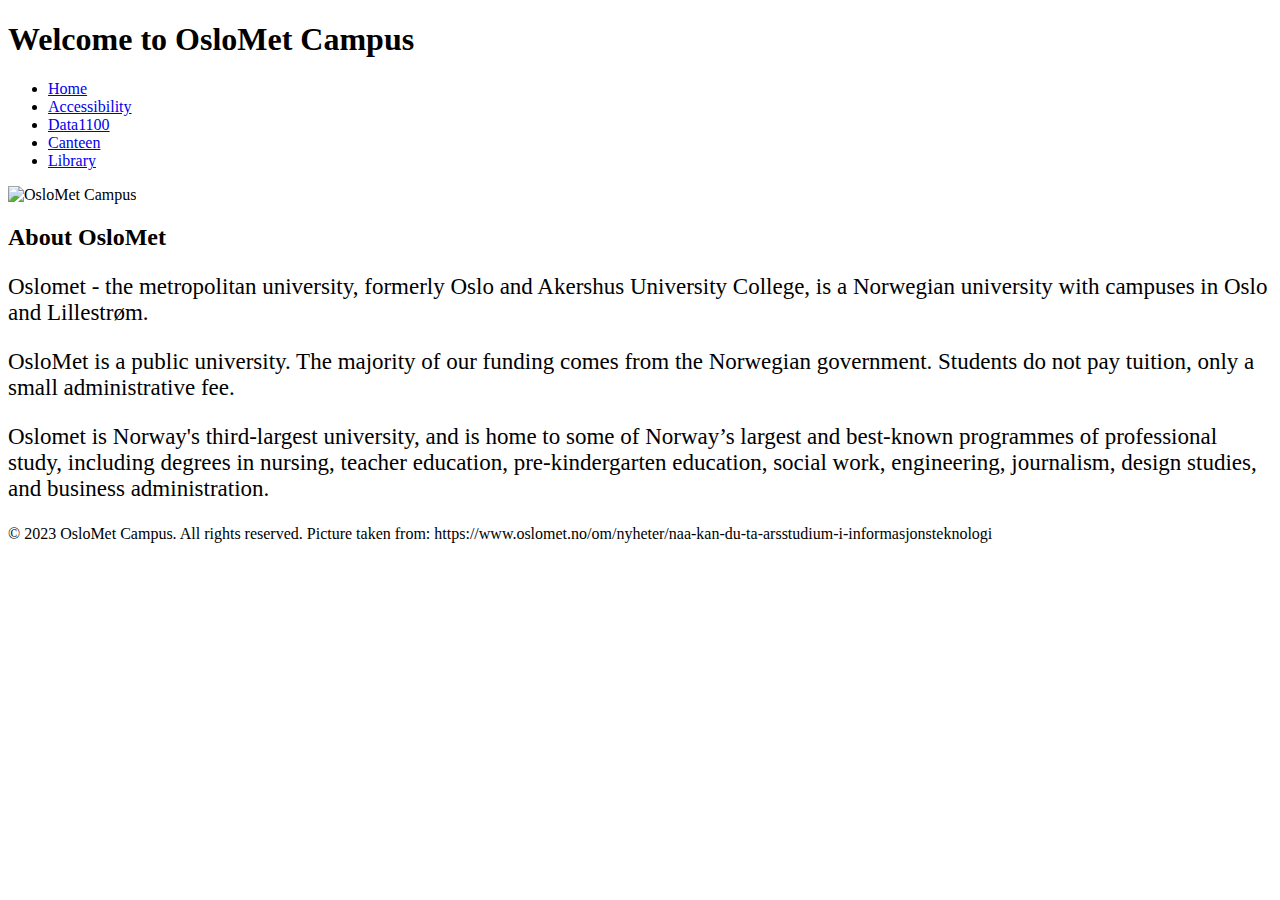
==== index.html @ af0888bc "Add files via upload" ====
<!-- index.html -->
<!DOCTYPE html>
<html lang="en">
<head>
  <meta charset="UTF-8">
  <meta name="viewport" content="width=device-width, initial-scale=1.0">
  <link rel="stylesheet" href="styles.css">
  <title>OsloMet Campus</title>
</head>
<body>

<!-- Header Section -->
<header>
  <h1>Welcome to OsloMet Campus</h1>

  <nav>
    <ul>
      <li><a class="active" href="index.html">Home</a></li>
      <li><a href="accessibility.html">Accessibility</a></li>
      <li><a href="topical.html">Data1100</a></li>
      <li><a href="canteen.html">Canteen</a></li>
      <li><a href="library.html">Library</a></li>
    </ul>
  </nav>
  <div></div>
  <img src="Bilder/OsloMet%20img-kopi.jpeg" alt="OsloMet Campus" width="1435" height="450">
</header>

<!-- Main Content Section -->
<main>
  <section>
    <h2>About OsloMet</h2>
    <p style="font-size:23px;">Oslomet - the metropolitan university, formerly Oslo and Akershus University College,
      is a Norwegian university with campuses in Oslo and Lillestrøm.</p>

    <p style="font-size:23px;">OsloMet is a public university. The majority of our funding comes from the Norwegian government.
      Students do not pay tuition, only a small administrative fee.</p>

    <p style="font-size:23px;">Oslomet is Norway's third-largest university, and is home to some of Norway’s largest and best-known programmes of professional study,
      including degrees in nursing, teacher education, pre-kindergarten education, social work, engineering, journalism, design studies, and business administration.</p>
  </section>
</main>

<!-- Footer Section -->
<footer>
  <p>&copy; 2023 OsloMet Campus. All rights reserved. Picture taken from: https://www.oslomet.no/om/nyheter/naa-kan-du-ta-arsstudium-i-informasjonsteknologi</p>
</footer>

</body>
</html>
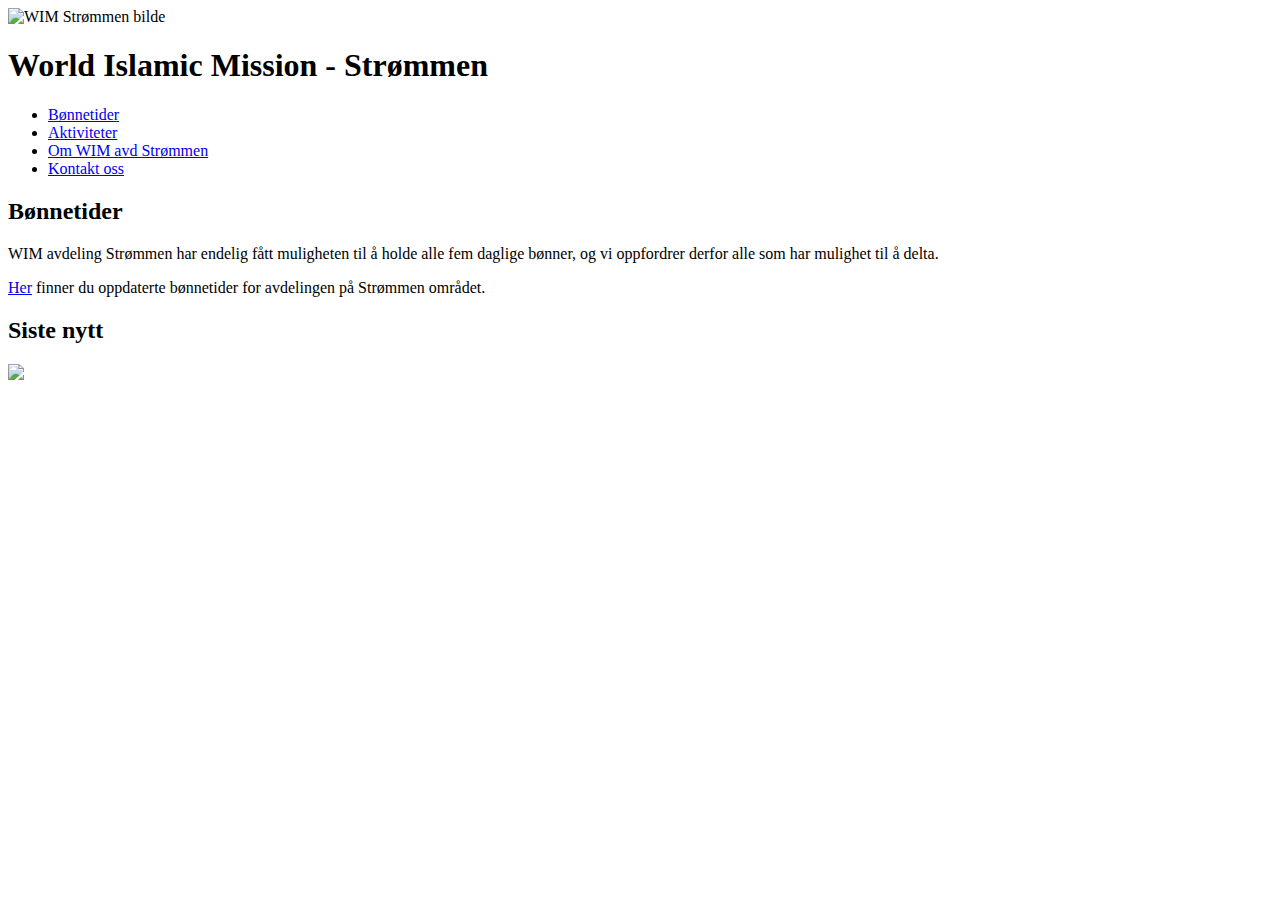
==== commit 940a7809: "Update index.html" ====
--- a/index.html
+++ b/index.html
@@ -1,50 +1,43 @@
-<!-- index.html -->
 <!DOCTYPE html>
-<html lang="en">
+<html lang="no">
 <head>
   <meta charset="UTF-8">
   <meta name="viewport" content="width=device-width, initial-scale=1.0">
+  <title>WIM avdeling Strømmen</title>
   <link rel="stylesheet" href="styles.css">
-  <title>OsloMet Campus</title>
 </head>
 <body>
-
-<!-- Header Section -->
 <header>
-  <h1>Welcome to OsloMet Campus</h1>
-
+  <div class="header-content">
+    <img src="WIM%20logo.png" alt="WIM Strømmen bilde" class="header-image">
+    <h1>World Islamic Mission - Strømmen</h1>
+  </div>
   <nav>
     <ul>
-      <li><a class="active" href="index.html">Home</a></li>
-      <li><a href="accessibility.html">Accessibility</a></li>
-      <li><a href="topical.html">Data1100</a></li>
-      <li><a href="canteen.html">Canteen</a></li>
-      <li><a href="library.html">Library</a></li>
+      <li><a href="bønnetider.html">Bønnetider</a></li>
+      <li><a href="aktiviteter.html">Aktiviteter</a></li>
+      <li><a href="om.html">Om WIM avd Strømmen</a></li>
+      <li><a href="kontakt.html">Kontakt oss</a></li>
     </ul>
   </nav>
-  <div></div>
-  <img src="Bilder/OsloMet%20img-kopi.jpeg" alt="OsloMet Campus" width="1435" height="450">
 </header>
 
-<!-- Main Content Section -->
 <main>
-  <section>
-    <h2>About OsloMet</h2>
-    <p style="font-size:23px;">Oslomet - the metropolitan university, formerly Oslo and Akershus University College,
-      is a Norwegian university with campuses in Oslo and Lillestrøm.</p>
+  <section id="bønnetider">
+    <h2>Bønnetider</h2>
+    <p>WIM avdeling Strømmen har endelig fått muligheten til å holde alle fem daglige bønner,
+      og vi oppfordrer derfor alle som har mulighet til å delta.
+    <p>  <a href="bønnetider.html">Her</a> finner du oppdaterte bønnetider for avdelingen på Strømmen området.</p>
+  </section>
 
-    <p style="font-size:23px;">OsloMet is a public university. The majority of our funding comes from the Norwegian government.
-      Students do not pay tuition, only a small administrative fee.</p>
+  <section id="nyheter">
+    <h2>Siste nytt</h2>
 
-    <p style="font-size:23px;">Oslomet is Norway's third-largest university, and is home to some of Norway’s largest and best-known programmes of professional study,
-      including degrees in nursing, teacher education, pre-kindergarten education, social work, engineering, journalism, design studies, and business administration.</p>
+    <img src="WIM%20-%20Mehfil-e-Zikr-o-Naat.png" width="300" >
   </section>
+
+
 </main>
-
-<!-- Footer Section -->
-<footer>
-  <p>&copy; 2023 OsloMet Campus. All rights reserved. Picture taken from: https://www.oslomet.no/om/nyheter/naa-kan-du-ta-arsstudium-i-informasjonsteknologi</p>
-</footer>
 
 </body>
 </html>
